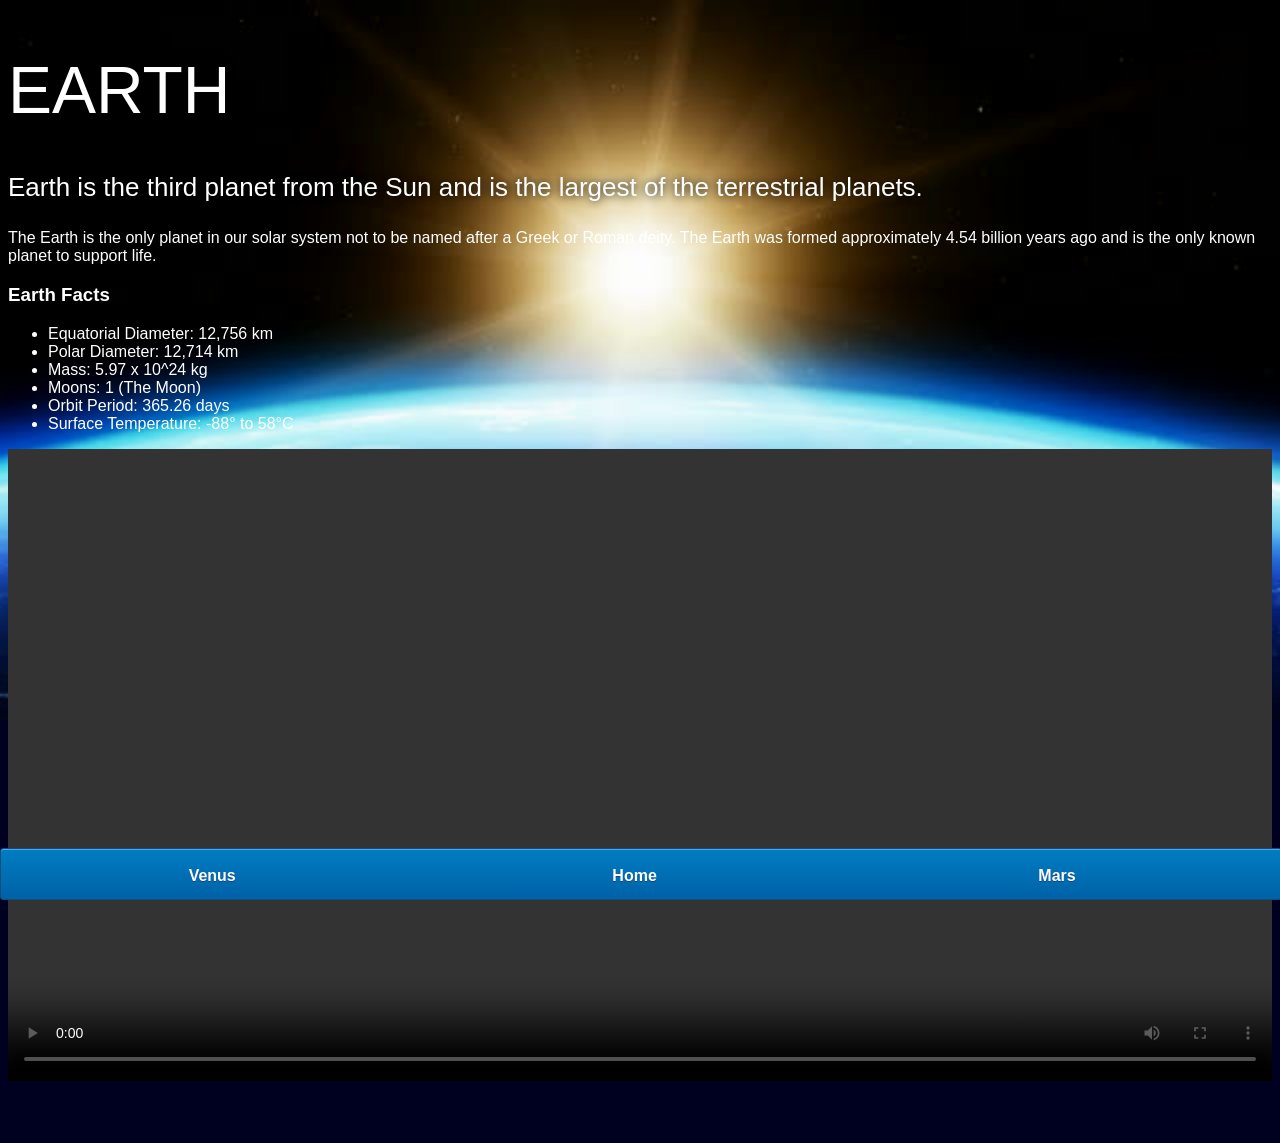
==== earth.html @ 467c26eb "Module 4 Assessment 1" ====
<!DOCTYPE html>
<html>
    <head>
        <title>Solar System</title>
        <link rel="stylesheet" href="style-pages.css" />
    </head>
    <body>
        <div id="main">
            <div id="content">
                <h1>Earth</h1>
                <p class="intro">
                    Earth is the third planet from the Sun and is the largest of the terrestrial planets. 
                </p>             

                <p>
                    The Earth is the only planet in our solar system not to be named after a Greek or Roman deity. The Earth was formed approximately 4.54 billion years ago and is the only known planet to support life.
                </p>

                <h3>Earth Facts</h3>
                <ul>
                    <li>Equatorial Diameter:	12,756 km</li>
                    <li>Polar Diameter:	12,714 km</li>
                    <li>Mass:	5.97 x 10^24 kg</li>
                    <li>Moons:	1 (The Moon)</li>
                    <li>Orbit Period:	365.26 days</li>
                    <li>Surface Temperature:	-88&deg; to 58&deg;C</li>
                </ul>

                <video id="video" controls>
                    <source src="videos/earth-video.mp4" type="video/mp4">
                </video>
            </div>
            
            <div id="tabs-bottom">
                <a href="venus.html">Venus</a>
                <a href="index.html">Home</a>
                <a href="mars.html">Mars</a>
            </div>
        </div>
    
    </body>
</html>
---- style-pages.css ----
body{
    margin: 0;
    padding: 0;
    width: 100%;
    background-color: #000020;
    font-family: sans-serif;
    background-image: url('images/earth-sunrise.jpg');
    background-repeat: no-repeat;
    background-size: 100%;
    color: #ffffff;
}

h1{ 
    font-weight: 100;
    font-size: 66px;
    text-shadow: 0 0 10px #000000;
    text-transform: uppercase;
}

p.intro{
    font-size: 26px;
    font-weight: 200;
    text-shadow: 0 0 10px #000000;
}

#content{
    margin-bottom: 50px;
    padding: 8px;
}

#video{
    width: 100%;
}

/*================BOTTOM TABS=================*/

#tabs-bottom{
    position: fixed;
    bottom: 0;
    left: 0;
    z-index: 500;
    display: inline-block;
    width: 100%;
    height: 50px;

    box-shadow: inset 0px 1px 0px 0px #54a3f7;
    background: linear-gradient(#007dc1, #0061a7);
    border-radius: 3px;
    border: 1px solid #124d77;
}
#tabs-bottom a{
    float: left;
    display: block;
    width: 33%;
    height: 35px;
    font-weight: 700;
    color: #ffffff;
    text-align: center;
    text-decoration: none;
    text-shadow: 0px 1px 0px #154682;
    padding-top: 18px;
}
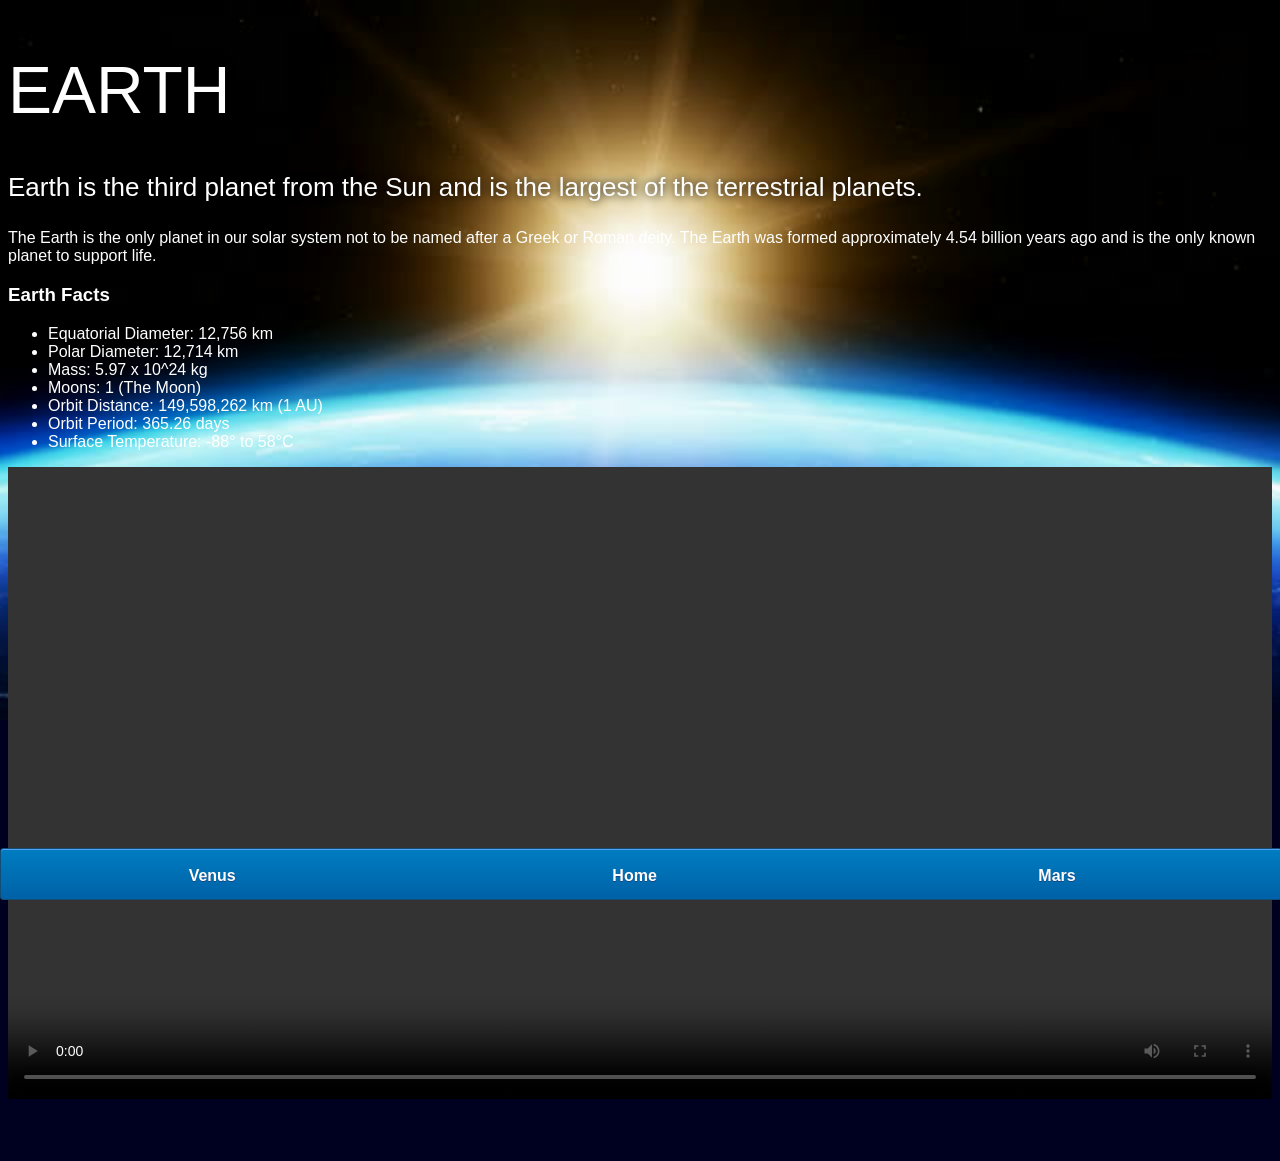
==== commit eba9d65b: "Update earth.html" ====
--- a/earth.html
+++ b/earth.html
@@ -22,6 +22,7 @@
                     <li>Polar Diameter:	12,714 km</li>
                     <li>Mass:	5.97 x 10^24 kg</li>
                     <li>Moons:	1 (The Moon)</li>
+                    <li>Orbit Distance:	149,598,262 km (1 AU)</li>
                     <li>Orbit Period:	365.26 days</li>
                     <li>Surface Temperature:	-88&deg; to 58&deg;C</li>
                 </ul>
